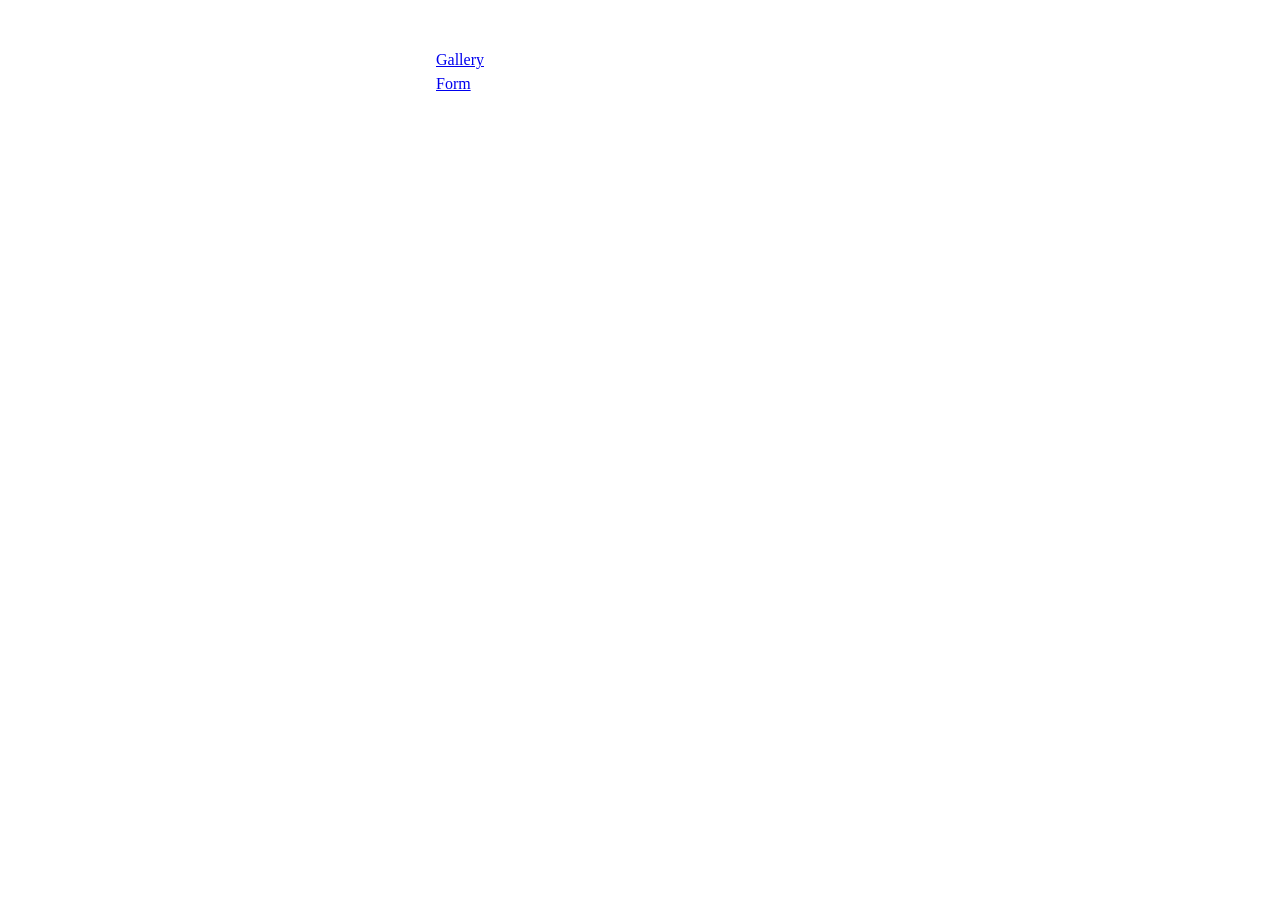
==== src/index.html @ a017de0a "Initial commit" ====
<!DOCTYPE html>
<html lang="en">
  <head>
    <meta charset="UTF-8" />
    <meta http-equiv="X-UA-Compatible" content="IE=edge" />
    <meta name="viewport" content="width=device-width, initial-scale=1.0" />
    <title>Homework 7</title>
    <link rel="stylesheet" href="./css/styles.css" />
  </head>
  <body>
    <div class="container">
      <ul>
        <li><a href="./1-gallery.html">Gallery</a></li>
        <li><a href="./2-form.html">Form</a></li>
      </ul>
    </div>
  </body>
</html>
---- src/css/styles.css ----
/* Common styles */
@import url('./common.css');


/* Specific Pages styles*/
@import url('./gallery.css');
@import url('./form.css');
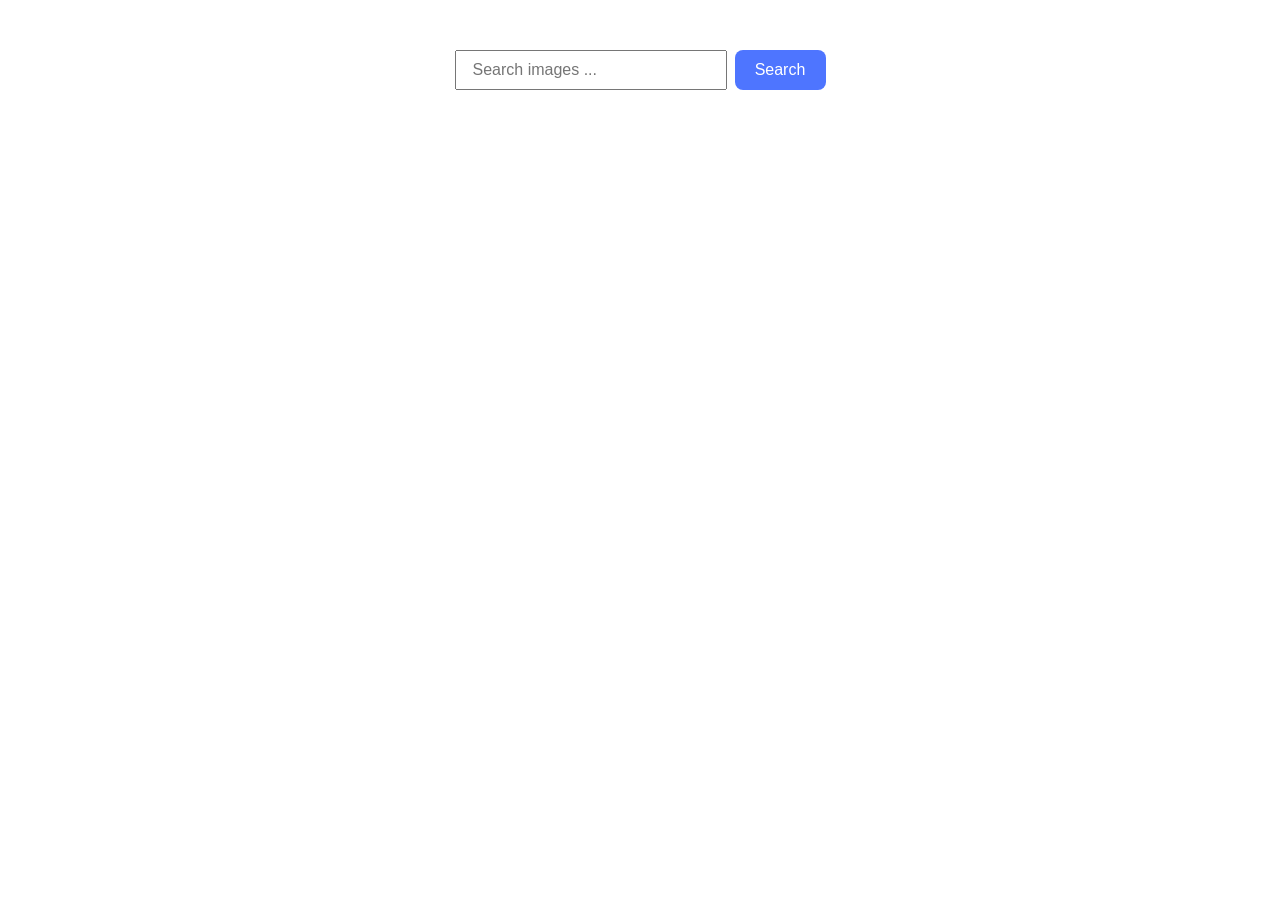
==== commit 8737e65f: "update" ====
--- a/src/index.html
+++ b/src/index.html
@@ -2,17 +2,35 @@
 <html lang="en">
   <head>
     <meta charset="UTF-8" />
-    <meta http-equiv="X-UA-Compatible" content="IE=edge" />
     <meta name="viewport" content="width=device-width, initial-scale=1.0" />
-    <title>Homework 7</title>
+    <link rel="preconnect" href="https://fonts.googleapis.com" />
+    <link rel="preconnect" href="https://fonts.gstatic.com" crossorigin />
+    <link
+      href="https://fonts.googleapis.com/css2?family=Montserrat:ital,wght@0,100..900;1,100..900&display=swap"
+      rel="stylesheet"
+    />
     <link rel="stylesheet" href="./css/styles.css" />
+
+    <title>Image Gallery Project</title>
   </head>
   <body>
-    <div class="container">
-      <ul>
-        <li><a href="./1-gallery.html">Gallery</a></li>
-        <li><a href="./2-form.html">Form</a></li>
-      </ul>
+    <div class="input-container">
+      <input
+        class="search-field"
+        type="email"
+        name="email"
+        placeholder="Search images ..."
+      />
+      <button type="submit">Search</button>
     </div>
+
+    <span class="loader-icon-container"></span>
+
+    <ul class="gallery"></ul>
+    <div class="button-container">
+      <button class="js-load-more load-more-hidden">Load More</button>
+    </div>
+
+    <script type="module" src="./main.js"></script>
   </body>
 </html>
--- a/src/css/styles.css
+++ b/src/css/styles.css
@@ -1,7 +1,153 @@
-/* Common styles */
-@import url('./common.css');
+* {
+    box-sizing: border-box;
+
+}
+
+body {
+    margin: 0 auto;
+
+    padding: 50px 250px 0 250px ;
+    font-family: "Montserrat", sans-serif;
+        font-size: 16px;
+        font-weight: 400;
+        line-height: 24px;
+        letter-spacing: 0.04em;
+        text-align: left;
+}
 
 
-/* Specific Pages styles*/
-@import url('./gallery.css');
-@import url('./form.css');
+ul {
+    margin: 0;
+    padding: 0;
+    list-style: none;
+}
+
+img {
+    object-fit: cover;
+    display: block;
+            
+}
+
+.input-container {
+    display: flex;
+    justify-content: center;
+    gap: 8px
+
+}
+
+input{
+    width: 272px;
+    height: 40px;
+    font: inherit;
+    padding: 8px 16px
+}
+
+button {
+    width: 91px;
+    height: 40 px;
+    color: white;
+    font: inherit;
+    background-color: rgba(78, 117, 255, 1);
+    border: none;
+    border-radius: 8px;
+    cursor: pointer;
+    transition: background-color 250ms cubic-bezier(0.4, 0, 0.2, 1);
+}
+
+button:hover {
+    background-color: rgba(108, 140, 255, 1);
+}
+
+.button-container {
+    display: flex;
+    justify-content: center;
+    align-items: center;
+
+    margin-top: 20px;
+}
+
+.load-more-hidden {
+    display: none;
+}
+
+.load-more {
+    display: inline-block;
+    padding: 10px 20px;
+    font-size: 1.2em;
+    font-weight: bold;
+    text-align: center;
+    text-transform: uppercase;
+    border: none;
+    border-radius: 5px;
+    background-color: #007bff;
+    color: #fff;
+    cursor: pointer;
+    transition: background-color 0.3s ease-in-out, transform 0.2s ease-in-out;
+}
+
+.load-more:hover {
+    background-color: #0056b3;
+    transform: scale(1.05);
+}
+
+.gallery {
+    margin-top: 30px;
+    display: flex;
+    gap: 24px;
+    flex-wrap: wrap;
+    justify-content: center;
+
+}
+
+.photo-card {
+    border: 1px solid #808080;
+    max-width: 360px;
+    text-align: center;
+}
+
+.photo-card-img{
+    width: 360px;
+    height: 200px;
+}
+
+.info {
+    display: flex;
+    gap: 10px;
+    justify-content: space-between;
+    padding: 0 10px; 
+}
+
+.info-item {
+    display: flex;
+    flex-direction: column;
+    margin: 0;
+    font-size: 12px;
+    line-height: 1.5;
+    letter-spacing: 0.04em;  
+}
+
+.info-item span {
+    font-weight: bold;
+}
+
+.loader {
+    position: fixed;
+    bottom: 5px;
+    left: 50%;
+    transform: translateX(-50%);
+    width: 50px;
+    aspect-ratio: 1;
+    border-radius: 50%;
+    background:
+        radial-gradient(farthest-side, #1687ff 94%, #0000) top/8px 8px no-repeat,
+        conic-gradient(#0000 30%, #1696ff);
+    mask: radial-gradient(farthest-side, #0000 calc(100% - 8px), #000 0);
+    -webkit-mask: radial-gradient(farthest-side, #0000 calc(100% - 8px), #000 0);
+    animation: l13 1s infinite linear;
+}
+
+@keyframes l13 {
+    100% {
+        transform: rotate(1turn)
+    }
+}
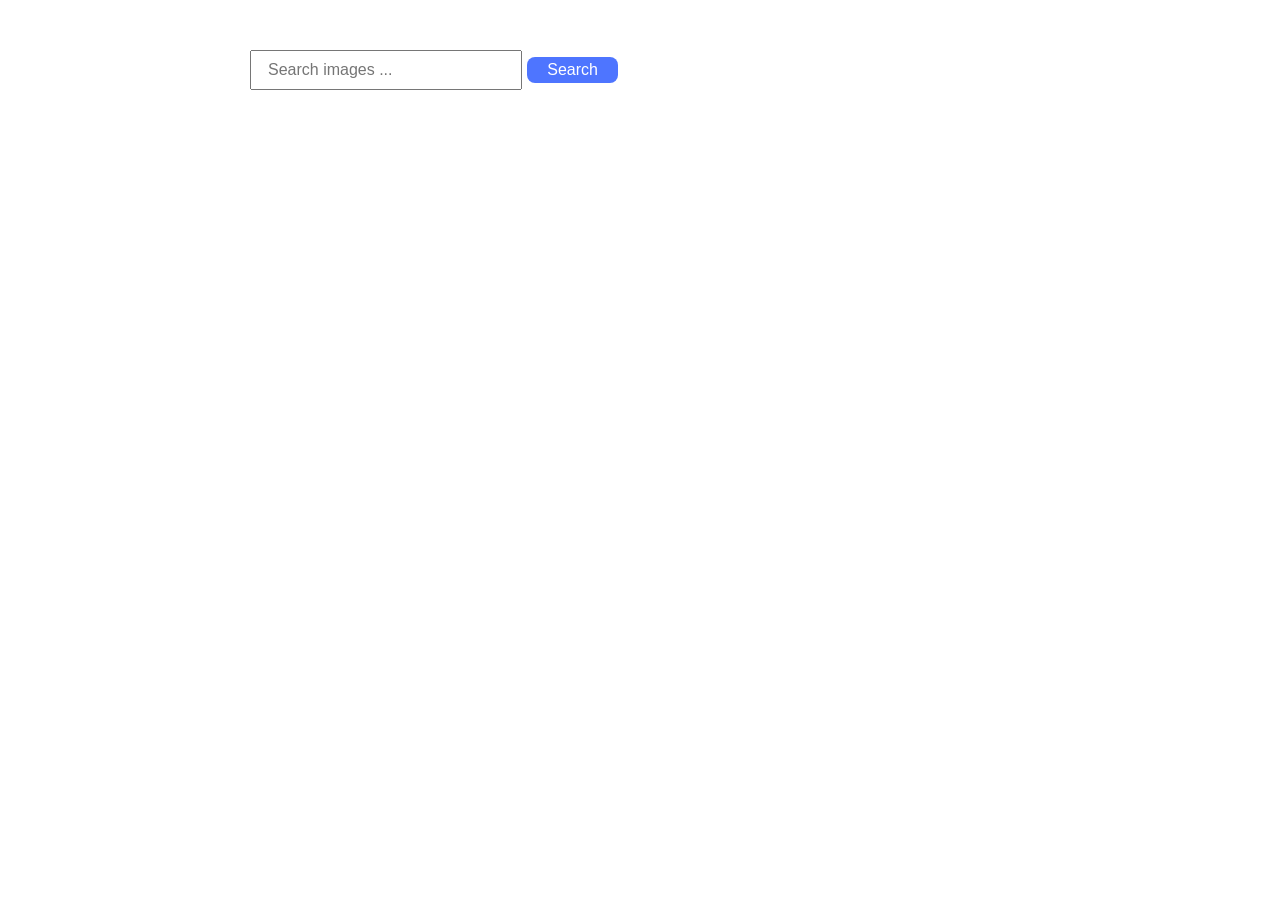
==== commit 3396faf2: "Update index.html" ====
--- a/src/index.html
+++ b/src/index.html
@@ -14,21 +14,21 @@
     <title>Image Gallery Project</title>
   </head>
   <body>
-    <div class="input-container">
+    <form class="searching-form" autocomplete="off">
       <input
         class="search-field"
-        type="email"
-        name="email"
+        type="text"
+        name="search"
         placeholder="Search images ..."
       />
       <button type="submit">Search</button>
-    </div>
+    </form>
 
     <span class="loader-icon-container"></span>
 
     <ul class="gallery"></ul>
-    <div class="button-container">
-      <button class="js-load-more load-more-hidden">Load More</button>
+    <div class="button-container load-more-hidden">
+      <button class="js-load-more">Load More</button>
     </div>
 
     <script type="module" src="./main.js"></script>
--- a/src/css/styles.css
+++ b/src/css/styles.css
@@ -70,13 +70,12 @@
     display: none;
 }
 
-.load-more {
+.js-load-more {
     display: inline-block;
+    width: 125px;
     padding: 10px 20px;
-    font-size: 1.2em;
-    font-weight: bold;
+    margin-bottom: 20px;
     text-align: center;
-    text-transform: uppercase;
     border: none;
     border-radius: 5px;
     background-color: #007bff;
@@ -85,9 +84,8 @@
     transition: background-color 0.3s ease-in-out, transform 0.2s ease-in-out;
 }
 
-.load-more:hover {
+.js-load-more:hover {
     background-color: #0056b3;
-    transform: scale(1.05);
 }
 
 .gallery {
@@ -150,4 +148,4 @@
     100% {
         transform: rotate(1turn)
     }
-}+}
